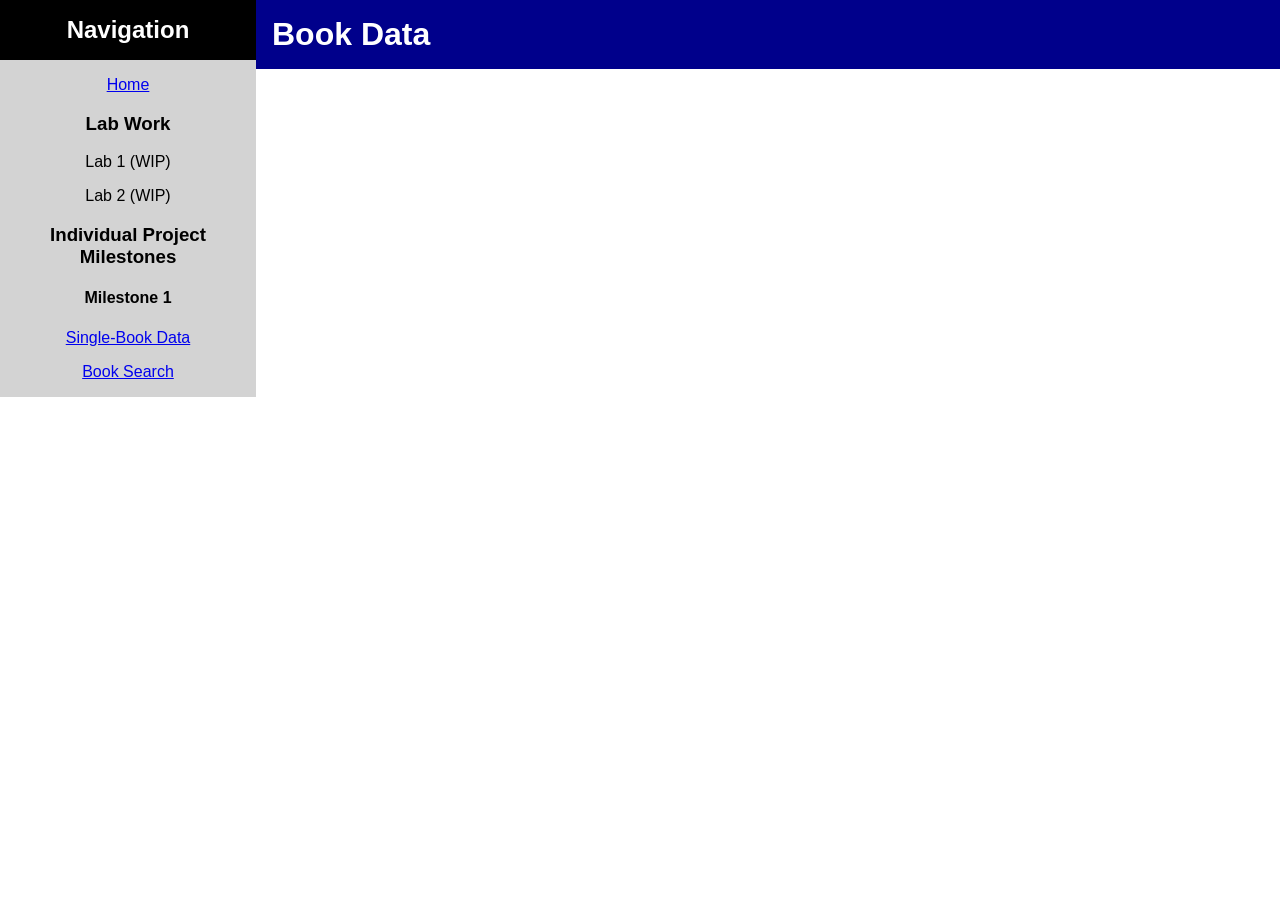
==== milestone1/book-data.html @ c838a056 "Added basic CSS and Milestone 1 pages" ====
<!DOCTYPE html>
<html>
  <head>
    <title>Book Data</title>
    <style>
      body {
        display: grid;
        grid-template-columns: 20% 80%;
        font-family: sans-serif;
        margin: auto;
      }

      .navbox {
        float: left;
        text-align: center;
        background-color: lightgray;
      }

      .navbox h2 {
        background-color: black;
        color: white;
        margin: 0%;
        padding: 1rem 0%;
      }

      .page-banner {
        background-color: darkblue;
        color: white;
        margin: 0%;
        padding: 1rem;
      }

      .page-contents {
        margin-left: 10px;
      }
    </style>
  </head>
  <body>
    <div class="navbox">
      <h2>Navigation</h2>
      <p><a href="index.html">Home</a></p>
      <h3>Lab Work</h3>
      <p><a>Lab 1 (WIP)</a></p>
      <p><a>Lab 2 (WIP)</a></p>
      <h3>Individual Project Milestones</h3>
      <h4>Milestone 1</h4>
      <p><a href="milestone1/book-data.html">Single-Book Data</a></p>
      <p><a href="milestone1/book-search.html">Book Search</a></p>
    </div>
    <div>
      <h1 class="page-banner">Book Data</h1>
      <div class="page-contents">
        
      </div>
    </div>
  </body>
</html>
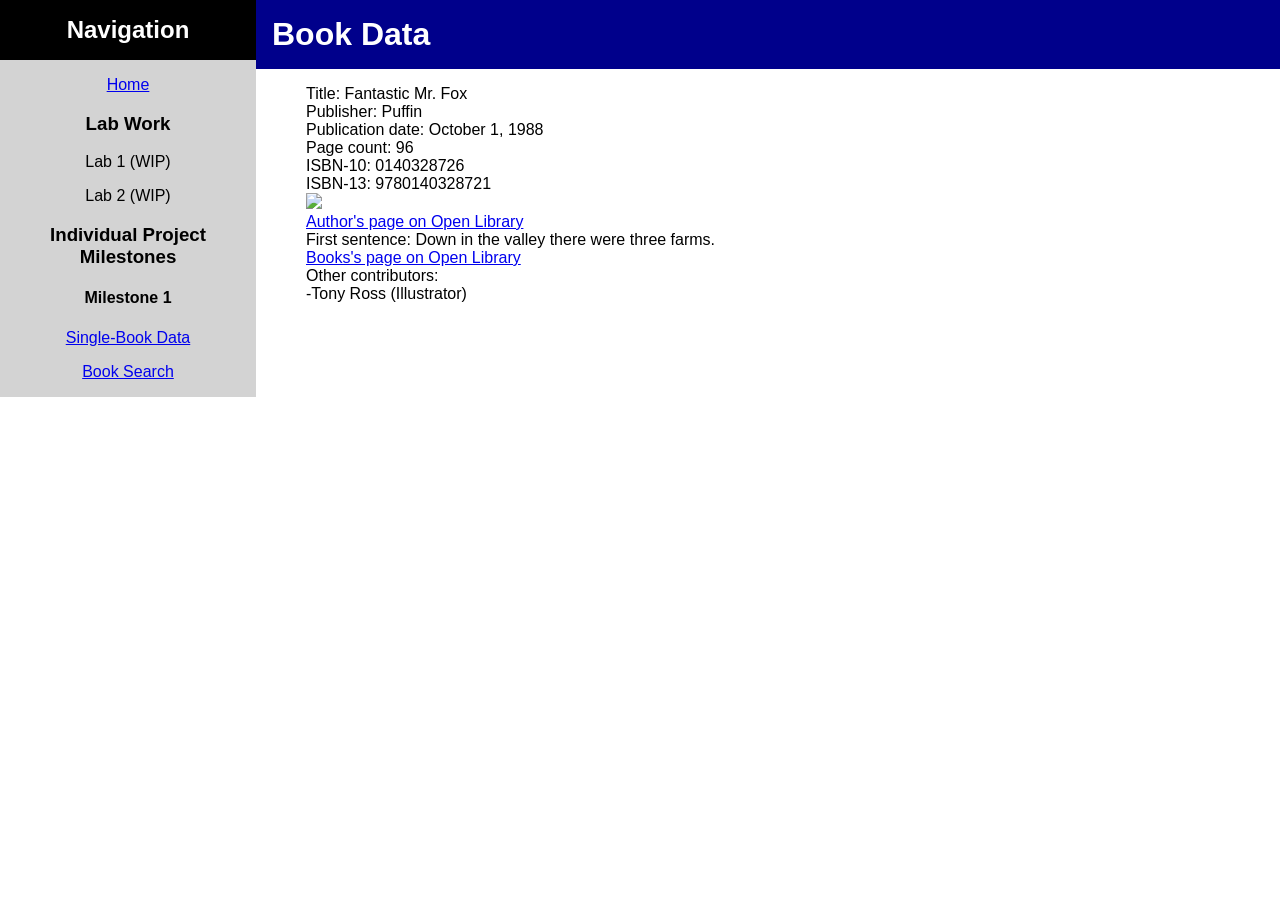
==== commit 2eda8997: "Book data page implementation for milestone 1" ====
--- a/milestone1/book-data.html
+++ b/milestone1/book-data.html
@@ -2,6 +2,7 @@
 <html>
   <head>
     <title>Book Data</title>
+    <script src="https://ajax.googleapis.com/ajax/libs/jquery/3.7.1/jquery.min.js"></script>
     <style>
       body {
         display: grid;
@@ -33,25 +34,53 @@
       .page-contents {
         margin-left: 10px;
       }
+
+      #result-list {
+        list-style-type: none;
+      }
     </style>
   </head>
   <body>
     <div class="navbox">
       <h2>Navigation</h2>
-      <p><a href="index.html">Home</a></p>
+      <p><a href="/index.html">Home</a></p>
       <h3>Lab Work</h3>
       <p><a>Lab 1 (WIP)</a></p>
       <p><a>Lab 2 (WIP)</a></p>
       <h3>Individual Project Milestones</h3>
       <h4>Milestone 1</h4>
-      <p><a href="milestone1/book-data.html">Single-Book Data</a></p>
-      <p><a href="milestone1/book-search.html">Book Search</a></p>
+      <p><a href="/milestone1/book-data.html">Single-Book Data</a></p>
+      <p><a href="/milestone1/book-search.html">Book Search</a></p>
     </div>
     <div>
       <h1 class="page-banner">Book Data</h1>
       <div class="page-contents">
-        
+        <ul id="result-list"></ul>
       </div>
     </div>
   </body>
+  <script>
+    $(document).ready(function(){
+        $.getJSON("../openlibrary-book.json", function(data){
+            $("<li>").text("Title: " + data.title).appendTo("#result-list");
+            $("<li>").text("Publisher: " + data.publishers).appendTo("#result-list");
+            $("<li>").text("Publication date: " + data.publish_date).appendTo("#result-list");
+            $("<li>").text("Page count: " + data.number_of_pages).appendTo("#result-list");
+            $("<li>").text("ISBN-10: " + data.isbn_10).appendTo("#result-list");
+            $("<li>").text("ISBN-13: " + data.isbn_13).appendTo("#result-list");
+            $("<li>").append($("<img>")
+                .attr({"src": "https://covers.openlibrary.org/b/id/" + data.covers[0] + ".jpg", "width": 200}))
+                .appendTo("#result-list");
+            $("<li>").append($("<a>").attr("href", "https://openlibrary.org" + data.authors[0].key)
+                .text("Author's page on Open Library")).appendTo("#result-list");
+            $("<li>").text("First sentence: " + data.first_sentence.value).appendTo("#result-list");
+            $("<li>").append($("<a>").attr("href", "https://openlibrary.org" + data.key)
+                .text("Books's page on Open Library")).appendTo("#result-list");
+            $("<li>").text("Other contributors:").appendTo("#result-list");
+            $.each(data.contributions, function(index, contribution) {
+                $("<li>").text("-" + contribution).appendTo("#result-list");
+            });
+        });
+    });
+  </script>
 </html>
